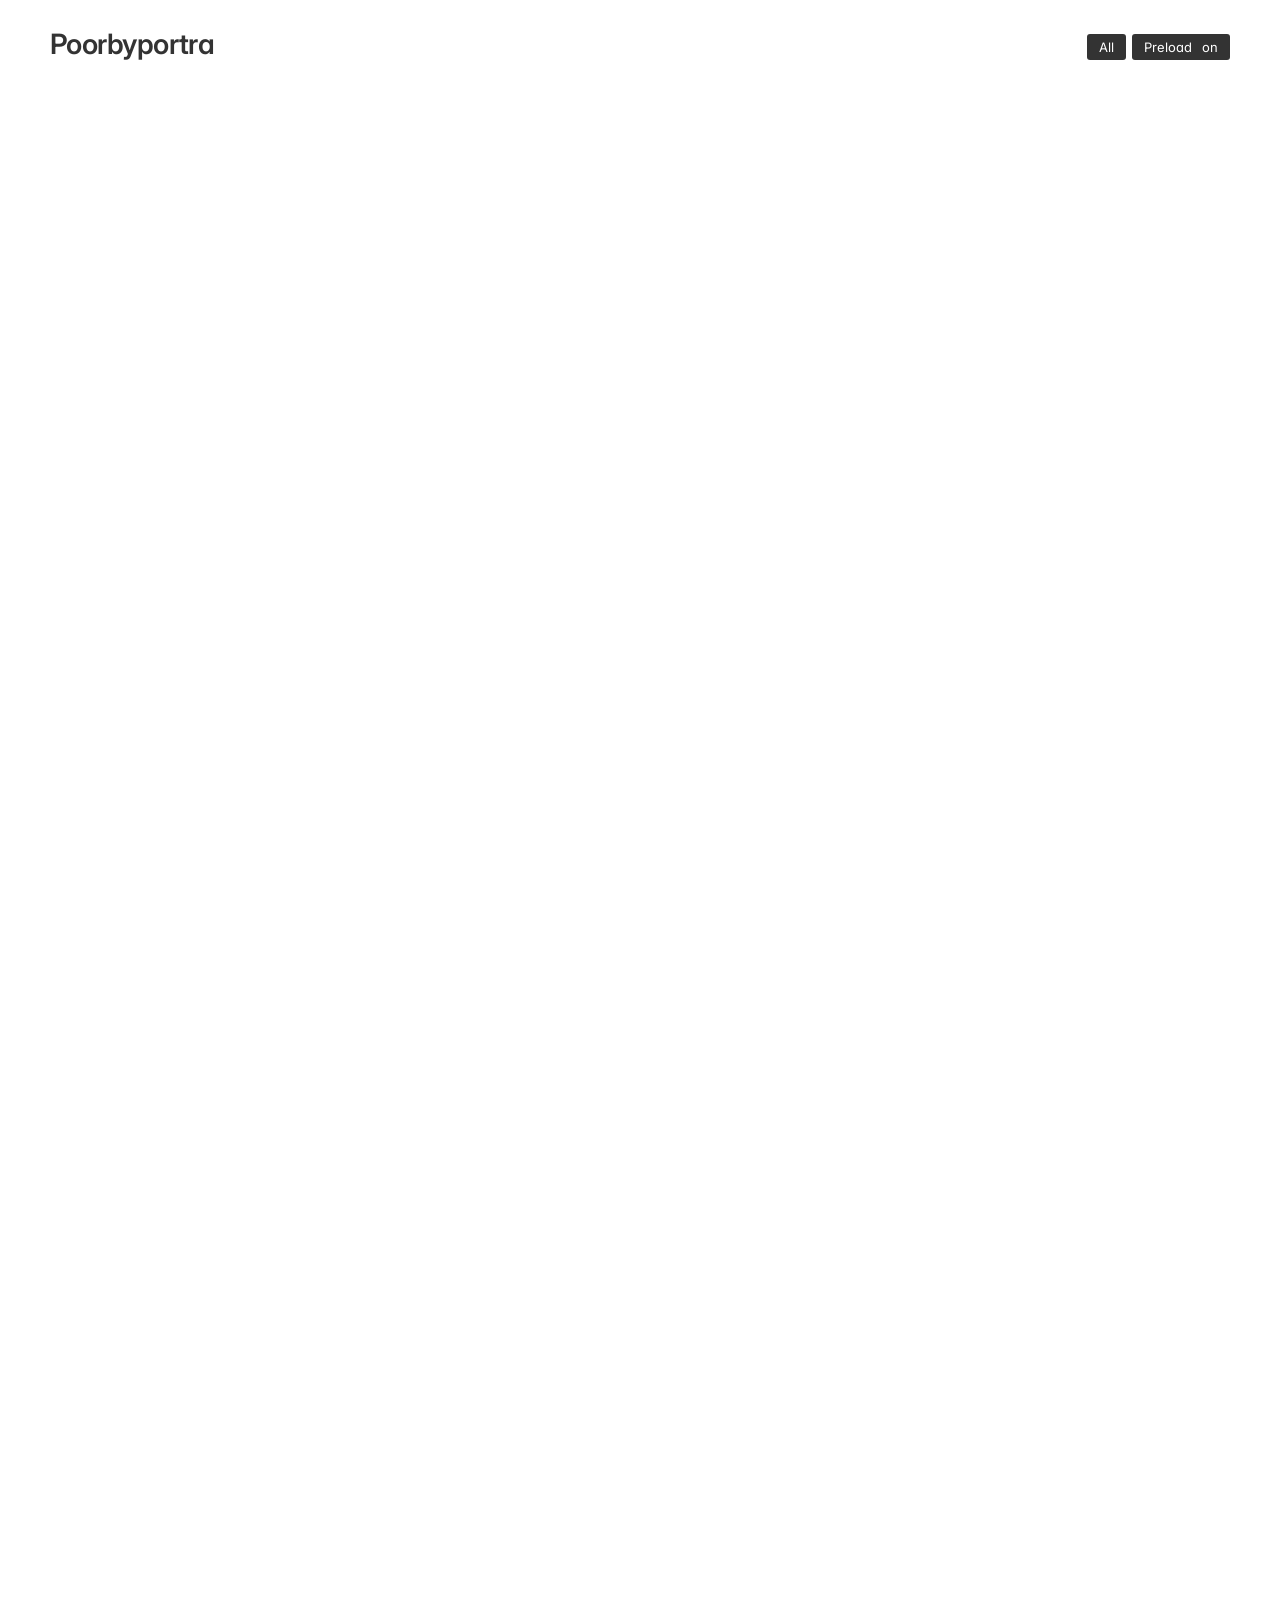
==== photos.html @ 6dac66a2 "Add photo 442 and simplify gallery header" ====
<!DOCTYPE html>
<html lang="en">
<head>
    <meta charset="UTF-8">
    <meta name="viewport" content="width=device-width, initial-scale=1.0, user-scalable=no">
    <title>Photos — Poorbyportra</title>
    <link rel="preconnect" href="https://fonts.googleapis.com">
    <link rel="preconnect" href="https://fonts.gstatic.com" crossorigin>
    <link href="https://fonts.googleapis.com/css2?family=Inter:wght@400;500;600&display=swap" rel="stylesheet">
    <link rel="stylesheet" href="style.css">
</head>
<body>
    <main class="page">
        <header class="page-header">
            <div class="breadcrumb">
                <h1><a href="index.html">Poorbyportra</a></h1>
            </div>
            <div class="header-actions">
                <button data-filter="all" class="filter-btn active" type="button">All</button>
                <button id="preload-toggle" class="action-btn active" type="button" title="Preload nearby photos for smoother browsing" aria-pressed="true">
                    Preload<span class="action-btn-state" id="preload-state">&nbsp;on</span>
                </button>
            </div>
        </header>

        <section id="image-grid" class="image-grid"></section>

        <div id="empty-state" class="empty-state" hidden>No photos match this filter.</div>
    </main>

    <div id="spinner" class="spinner" hidden></div>

    <div id="modal" class="modal" aria-hidden="true">
        <button class="modal-close" aria-label="Close">×</button>
        <button class="modal-nav modal-nav-prev" aria-label="Previous">‹</button>
        <button class="modal-nav modal-nav-next" aria-label="Next">›</button>
        <div class="modal-stage">
            <img class="modal-image" id="modal-image" alt="">
        </div>
        <div class="modal-caption" id="modal-caption"></div>
    </div>

    <script src="data.js"></script>
    <script src="script.js"></script>
    <script defer src="https://cloud.umami.is/script.js" data-website-id="406b2854-4498-4aec-bb01-87c014bbe6af"></script>
</body>
</html>
---- style.css ----
/* ─── Gallery: mobile-first, are.na-inspired ────────────────────────── */

:root {
    --color-bg: #ffffff;
    --color-text: #333333;
    --color-muted: #696969;
    --color-line: #ececec;
    --color-btn-bg: #f7f7f7;
    --color-btn-bg-hover: #efefef;
    --color-block-bg: transparent;
    --color-link-hover: #000000;

    --font-sans: "Inter", "Helvetica Neue", Helvetica, Arial, sans-serif;
    --font-size-base: 13px;
    --font-size-title: 24px;

    --page-pad-x: 18px;
    --page-pad-y: 22px;
    --grid-gap: 6px;

    --radius: 3px;
}

* { margin: 0; padding: 0; box-sizing: border-box; }

html, body {
    background-color: var(--color-bg);
    color: var(--color-text);
    font-family: var(--font-sans);
    font-size: var(--font-size-base);
    line-height: 1.4;
    -webkit-font-smoothing: antialiased;
    -moz-osx-font-smoothing: grayscale;
    font-feature-settings: "cv11", "ss01";
    touch-action: manipulation;
}

a { color: inherit; text-decoration: none; }
a:hover { color: var(--color-link-hover); }

ul { list-style: none; }

button {
    font: inherit;
    background: none;
    border: none;
    padding: 0;
    cursor: pointer;
    color: inherit;
}

/* ─── Page layout (mobile-first) ────────────────────────────────────── */

.page {
    padding: var(--page-pad-y) var(--page-pad-x) calc(var(--page-pad-y) * 2);
}

.page-header {
    display: flex;
    flex-direction: column;
    gap: 14px;
    margin-bottom: 22px;
}

/* breadcrumb title */
.breadcrumb {
    display: flex;
    flex-wrap: wrap;
    align-items: center;
    font-size: var(--font-size-title);
    font-weight: 400;
    line-height: 1.2;
    letter-spacing: -0.02em;
    color: var(--color-text);
}

.breadcrumb h1 {
    font-size: inherit;
    font-weight: 600;
    line-height: inherit;
    color: var(--color-text);
}

.breadcrumb .crumb { display: inline-flex; align-items: center; }

.breadcrumb .crumb + .crumb::before {
    content: "/";
    margin: 0 0.5ch;
    color: var(--color-text);
    font-weight: 400;
}

.breadcrumb a { color: var(--color-text); }
.breadcrumb .crumb-active { font-weight: 700; }

.header-actions {
    display: flex;
    flex-wrap: wrap;
    gap: 6px;
}

/* ─── Chip buttons ──────────────────────────────────────────────────── */

.action-btn,
.filter-btn {
    display: inline-flex;
    align-items: center;
    gap: 6px;
    height: 26px;
    padding: 0 11px;
    font-size: var(--font-size-base);
    color: var(--color-text);
    background: var(--color-btn-bg);
    border: 1px solid transparent;
    border-radius: var(--radius);
    transition: background-color 0.12s ease, color 0.12s ease;
    cursor: pointer;
    white-space: nowrap;
}

.action-btn:hover,
.filter-btn:hover { background: var(--color-btn-bg-hover); }

.filter-btn.active,
.action-btn.active {
    background: var(--color-text);
    color: var(--color-bg);
}

/* ─── Image grid ────────────────────────────────────────────────────── */

.image-grid {
    display: grid;
    grid-template-columns: repeat(2, 1fr);
    gap: var(--grid-gap);
}

.grid-item {
    cursor: pointer;
}

.grid-item-image {
    position: relative;
    width: 100%;
    aspect-ratio: 1 / 1;
    background: var(--color-block-bg);
    overflow: hidden;
}

.grid-item-image img {
    position: absolute;
    inset: 0;
    width: 100%;
    height: 100%;
    object-fit: contain;
    opacity: 0;
    transition: opacity 0.25s ease;
}

.grid-item-image img.loaded { opacity: 1; }

.empty-state {
    color: var(--color-muted);
    text-align: center;
    padding: 60px 20px;
    font-size: var(--font-size-base);
}

/* ─── Modal ─────────────────────────────────────────────────────────── */

.modal {
    display: none;
    position: fixed;
    inset: 0;
    z-index: 1000;
    background: var(--color-bg);
    align-items: center;
    justify-content: center;
    padding: 50px 12px;
}

.modal.show { display: flex; }

.modal-stage {
    display: flex;
    align-items: center;
    justify-content: center;
    max-width: 100%;
    max-height: 100%;
    width: 100%;
    height: 100%;
}

.modal-image {
    display: block;
    max-width: 100%;
    max-height: 100%;
    transition: transform 0.3s ease;
    cursor: zoom-in;
    user-select: none;
}

.modal-close,
.modal-nav {
    position: absolute;
    background: transparent;
    color: var(--color-muted);
    line-height: 1;
    border-radius: var(--radius);
    transition: color 0.12s ease, background-color 0.12s ease;
    -webkit-tap-highlight-color: transparent;
}

.modal-close {
    top: 10px;
    right: 12px;
    font-size: 30px;
    padding: 4px 10px;
}
.modal-close:hover { color: var(--color-text); background: var(--color-btn-bg); }

.modal-nav {
    top: 50%;
    transform: translateY(-50%);
    font-size: 32px;
    padding: 4px 8px;
}
.modal-nav-prev { left: 6px; }
.modal-nav-next { right: 6px; }
.modal-nav:hover { color: var(--color-text); background: var(--color-btn-bg); }

.modal-caption {
    position: absolute;
    bottom: 14px;
    left: 50%;
    transform: translateX(-50%);
    color: var(--color-muted);
    font-size: var(--font-size-base);
    white-space: nowrap;
}

/* ─── Spinner ───────────────────────────────────────────────────────── */

.spinner {
    position: fixed;
    top: 50%;
    left: 50%;
    transform: translate(-50%, -50%);
    width: 22px;
    height: 22px;
    border: 2px solid var(--color-line);
    border-top-color: var(--color-text);
    border-radius: 50%;
    animation: spin 0.8s linear infinite;
    z-index: 1100;
}

@keyframes spin { to { transform: translate(-50%, -50%) rotate(360deg); } }

/* ─── Responsive: scale up from mobile ──────────────────────────────── */

@media (min-width: 600px) {
    :root {
        --page-pad-x: 30px;
        --page-pad-y: 28px;
        --grid-gap: 10px;
        --font-size-title: 26px;
    }
    .image-grid { grid-template-columns: repeat(3, 1fr); }
    .page-header {
        flex-direction: row;
        align-items: flex-start;
        justify-content: space-between;
        gap: 20px;
    }
    .header-actions { margin-top: 6px; }
    .modal { padding: 60px 30px; }
    .modal-close { top: 14px; right: 20px; font-size: 32px; }
    .modal-nav { font-size: 36px; padding: 6px 12px; }
    .modal-nav-prev { left: 18px; }
    .modal-nav-next { right: 18px; }
}

@media (min-width: 900px) {
    :root {
        --page-pad-x: 50px;
        --grid-gap: 12px;
        --font-size-title: 28px;
    }
    .image-grid { grid-template-columns: repeat(4, 1fr); }
}

@media (min-width: 1300px) {
    :root {
        --page-pad-x: 65px;
        --grid-gap: 15px;
    }
    .image-grid { grid-template-columns: repeat(5, 1fr); }
}
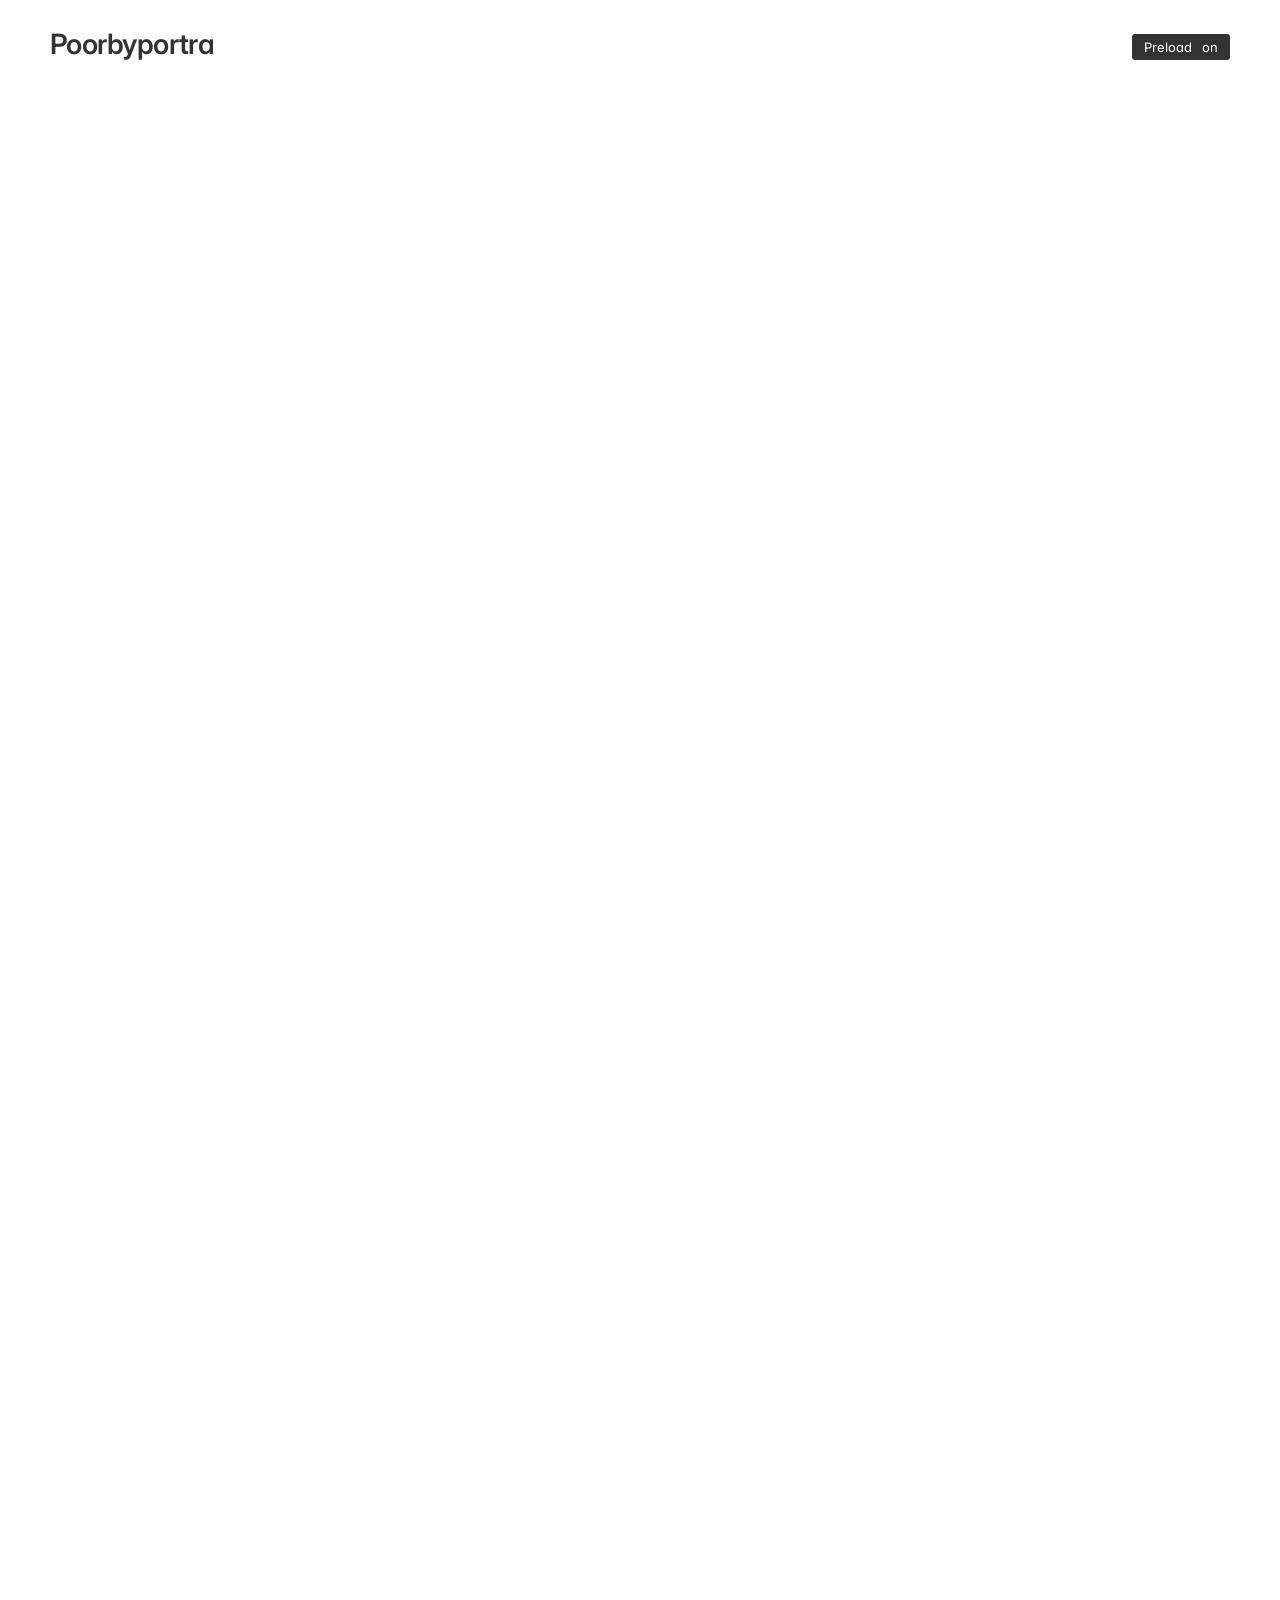
==== commit 3ee08ff7: "Simplify gallery controls and improve modal zoom" ====
--- a/photos.html
+++ b/photos.html
@@ -16,7 +16,6 @@
                 <h1><a href="index.html">Poorbyportra</a></h1>
             </div>
             <div class="header-actions">
-                <button data-filter="all" class="filter-btn active" type="button">All</button>
                 <button id="preload-toggle" class="action-btn active" type="button" title="Preload nearby photos for smoother browsing" aria-pressed="true">
                     Preload<span class="action-btn-state" id="preload-state">&nbsp;on</span>
                 </button>
@@ -37,7 +36,6 @@
         <div class="modal-stage">
             <img class="modal-image" id="modal-image" alt="">
         </div>
-        <div class="modal-caption" id="modal-caption"></div>
     </div>
 
     <script src="data.js"></script>
--- a/style.css
+++ b/style.css
@@ -189,15 +189,22 @@
     max-height: 100%;
     width: 100%;
     height: 100%;
+    overflow: hidden;
+    touch-action: none;
 }
 
 .modal-image {
     display: block;
     max-width: 100%;
     max-height: 100%;
-    transition: transform 0.3s ease;
+    transform-origin: center center;
+    transition: opacity 0.25s ease, transform 0.22s ease;
     cursor: zoom-in;
     user-select: none;
+    -webkit-user-select: none;
+    -webkit-user-drag: none;
+    touch-action: none;
+    will-change: transform;
 }
 
 .modal-close,
@@ -228,16 +235,6 @@
 .modal-nav-prev { left: 6px; }
 .modal-nav-next { right: 6px; }
 .modal-nav:hover { color: var(--color-text); background: var(--color-btn-bg); }
-
-.modal-caption {
-    position: absolute;
-    bottom: 14px;
-    left: 50%;
-    transform: translateX(-50%);
-    color: var(--color-muted);
-    font-size: var(--font-size-base);
-    white-space: nowrap;
-}
 
 /* ─── Spinner ───────────────────────────────────────────────────────── */
 
